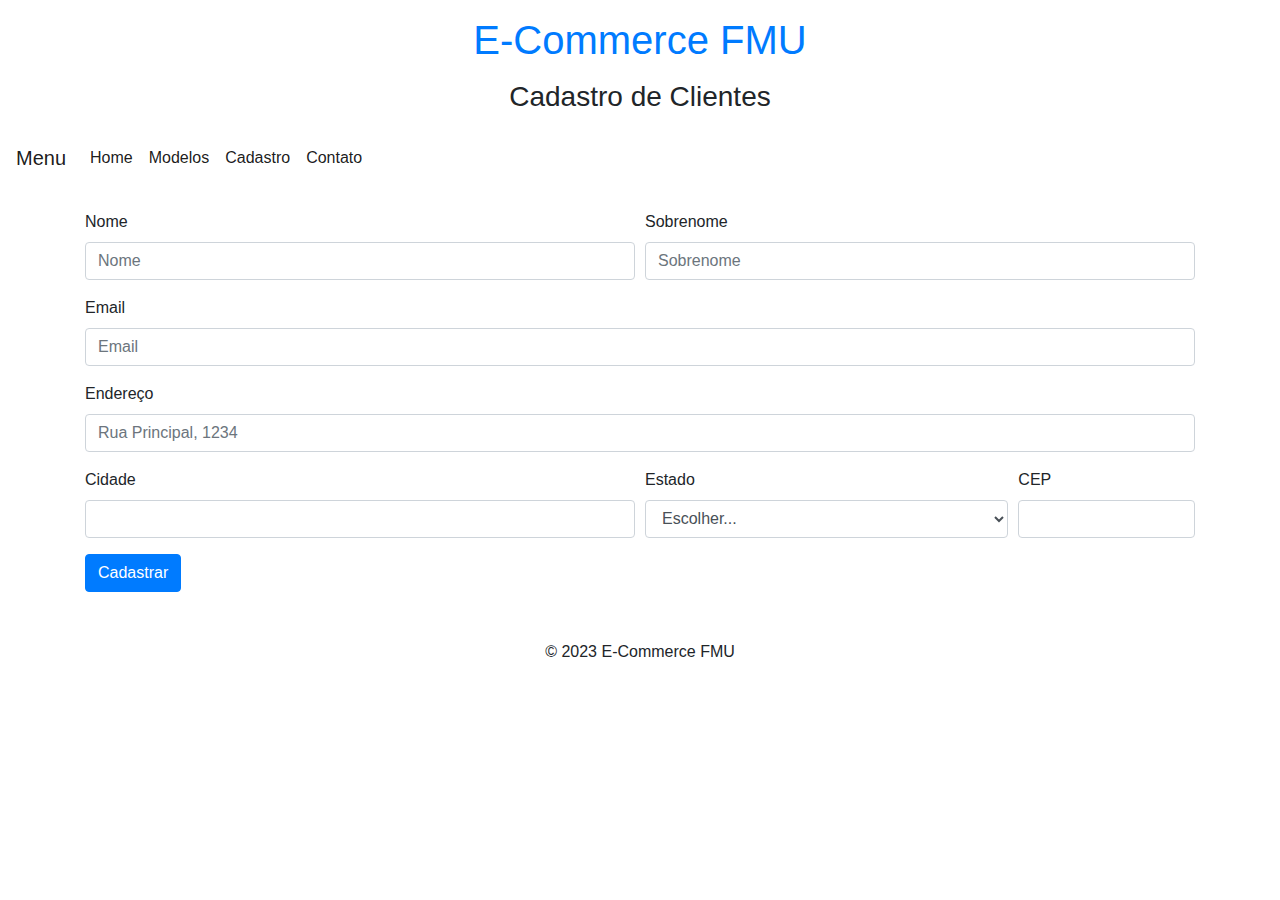
==== cadastro.html @ 398dea9b "modified:   cadastro.html 	modified:   contatos.html 	renamed:    site.html -> index.html 	modified:" ====
<!DOCTYPE html>
<html lang="en">
<head>
    <meta charset="UTF-8">
    <meta name="viewport" content="width=device-width, initial-scale=1.0">
    <link href="https://stackpath.bootstrapcdn.com/bootstrap/4.3.1/css/bootstrap.min.css" rel="stylesheet">
    <link rel="stylesheet" href="css/styles.css">
    <title>📱 Cadastro de novos clientes</title>
</head>
<body>
    <header class="bg-lightblue py-2">
        <h1 class="text-center"><a class="nav-link" href="index.html">E-Commerce FMU</a></h1>
        <h3 class="text-center">Cadastro de Clientes</h3>
      </header>
      
      <nav class="navbar navbar-expand-lg navbar-light bg-lightblue">
        <a class="navbar-brand" href="#">Menu</a>
        <button class="navbar-toggler" type="button" data-toggle="collapse" data-target="#navbarNav" aria-controls="navbarNav" aria-expanded="false" aria-label="Toggle navigation">
          <span class="navbar-toggler-icon"></span>
        </button>
        <div class="collapse navbar-collapse" id="navbarNav">
          <ul class="navbar-nav">
            <li class="nav-item active">
              <a class="nav-link" href="index.html">Home</a>
            </li>
            <li class="nav-item active">
                <a class="nav-link" href="modelos.html">Modelos</a>
            </li>
            <li class="nav-item active">
                <a class="nav-link" href="cadastro.html">Cadastro</a>
            </li>
            <li class="nav-item active">
                <a class="nav-link" href="contatos.html">Contato</a>
            </li>
            <!-- Adicionar mais itens de menu conforme necessário -->
          </ul>
        </div>
      </nav>
      
      <section class="container my-4">
        <form>
          <div class="form-row">
            <div class="form-group col-md-6">
              <label for="inputNome">Nome</label>
              <input type="text" class="form-control" id="inputNome" placeholder="Nome">
            </div>
            <div class="form-group col-md-6">
              <label for="inputSobrenome">Sobrenome</label>
              <input type="text" class="form-control" id="inputSobrenome" placeholder="Sobrenome">
            </div>
          </div>
          <div class="form-group">
            <label for="inputEmail">Email</label>
            <input type="email" class="form-control" id="inputEmail" placeholder="Email">
          </div>
          <div class="form-group">
            <label for="inputEndereco">Endereço</label>
            <input type="text" class="form-control" id="inputEndereco" placeholder="Rua Principal, 1234">
          </div>
          <div class="form-row">
            <div class="form-group col-md-6">
              <label for="inputCidade">Cidade</label>
              <input type="text" class="form-control" id="inputCidade">
            </div>
            <div class="form-group col-md-4">
              <label for="inputEstado">Estado</label>
              <select id="inputEstado" class="form-control">
                <option selected>Escolher...</option>
                <option value="MG">MG</option>
                <option value="RJ">RJ</option>
                <option value="SC">SC</option>
                <option value="SP">SP</option>
              </select>
            </div>
            <div class="form-group col-md-2">
              <label for="inputCEP">CEP</label>
              <input type="text" class="form-control" id="inputCEP">
            </div>
          </div>
          <button type="submit" class="btn btn-primary">Cadastrar</button>
        </form>
      </section>
      
      <footer class="bg-lightblue py-4">
        <p class="text-center">© 2023 E-Commerce FMU</p>
      </footer>
      
    <script src="https://code.jquery.com/jquery-3.3.1.slim.min.js"></script>
    <script src="https://cdnjs.cloudflare.com/ajax/libs/popper.js/1.14.7/umd/popper.min.js"></script>
    <script src="https://stackpath.bootstrapcdn.com/bootstrap/4.3.1/js/bootstrap.min.js"></script>
    
</body>
</html>
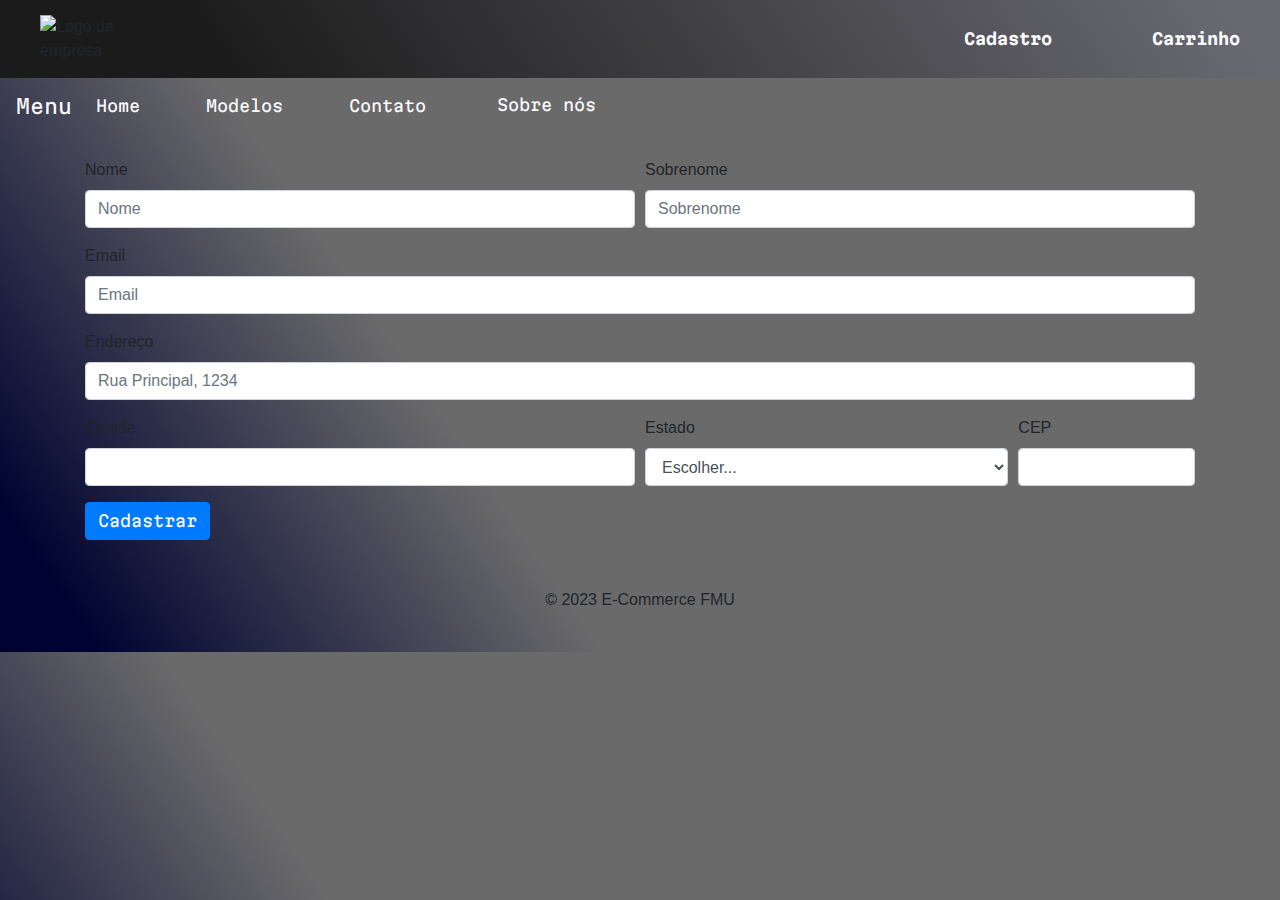
==== commit 329c212d: "Changes to be committed: 	modified:   cadastro.html 	modified:   contatos.html 	modified:   css/styl" ====
--- a/cadastro.html
+++ b/cadastro.html
@@ -8,35 +8,47 @@
     <title>📱 Cadastro de novos clientes</title>
 </head>
 <body>
-    <header class="bg-lightblue py-2">
-        <h1 class="text-center"><a class="nav-link" href="index.html">E-Commerce FMU</a></h1>
-        <h3 class="text-center">Cadastro de Clientes</h3>
-      </header>
+  <header class="cabecalho">
+    <img class="cabecalho-imagem" src='fotos/logo_provisorio.png' alt="Logo da empresa"></img>
+    <!--Colocar barra de pesquisa-->
+    <section>
+      <nav class="cabecalho-cliente">
+        <a class="cabecalho-menu-cliente" href="cadastro.html">Cadastro</a>
+        <a class="cabecalho-menu-cliente" href="#">Carrinho</a>
+      </nav>
+    </section>
+    
+  </header>
+
+
+    <main>
+      <section class="barra-menu">
+        <nav class="navbar navbar-expand-lg">
+          <a class="navbar-brand" href="#">Menu</a>
+          <button class="navbar-toggler" type="button" data-toggle="collapse" data-target="#navbarNav" aria-controls="navbarNav" aria-expanded="false" aria-label="Toggle navigation">
+              <span class="navbar-toggler-icon"></span>
+          </button>
+          <div class="collapse navbar-collapse" id="navbarNav">
+            <ul class="navbar-nav">
+              <li class="nav-item active">
+                <a class="nav-link" href="index.html">Home</a>
+              </li>
+              <li class="nav-item active">
+                  <a class="nav-link" href="modelos.html">Modelos</a>
+              </li>
+              <li class="nav-item active">
+                  <a class="nav-link" href="contatos.html">Contato</a>
+              </li>
+              <li class="nav-item active">
+                  <button type="button" class="btn" data-toggle="modal" data-target="#exampleModal">Sobre nós</button>
+              </li>
+              <!-- Adicionar mais itens de menu conforme necessário -->
+            </ul>
+          </div>
+        </nav>
+      </section>
       
-      <nav class="navbar navbar-expand-lg navbar-light bg-lightblue">
-        <a class="navbar-brand" href="#">Menu</a>
-        <button class="navbar-toggler" type="button" data-toggle="collapse" data-target="#navbarNav" aria-controls="navbarNav" aria-expanded="false" aria-label="Toggle navigation">
-          <span class="navbar-toggler-icon"></span>
-        </button>
-        <div class="collapse navbar-collapse" id="navbarNav">
-          <ul class="navbar-nav">
-            <li class="nav-item active">
-              <a class="nav-link" href="index.html">Home</a>
-            </li>
-            <li class="nav-item active">
-                <a class="nav-link" href="modelos.html">Modelos</a>
-            </li>
-            <li class="nav-item active">
-                <a class="nav-link" href="cadastro.html">Cadastro</a>
-            </li>
-            <li class="nav-item active">
-                <a class="nav-link" href="contatos.html">Contato</a>
-            </li>
-            <!-- Adicionar mais itens de menu conforme necessário -->
-          </ul>
-        </div>
-      </nav>
-      
+
       <section class="container my-4">
         <form>
           <div class="form-row">
@@ -80,10 +92,13 @@
           <button type="submit" class="btn btn-primary">Cadastrar</button>
         </form>
       </section>
+
+    </main>
       
-      <footer class="bg-lightblue py-4">
-        <p class="text-center">© 2023 E-Commerce FMU</p>
-      </footer>
+
+    <footer class="bg-lightblue py-4">
+      <p class="text-center">© 2023 E-Commerce FMU</p>
+    </footer>
       
     <script src="https://code.jquery.com/jquery-3.3.1.slim.min.js"></script>
     <script src="https://cdnjs.cloudflare.com/ajax/libs/popper.js/1.14.7/umd/popper.min.js"></script>
--- a/css/styles.css
+++ b/css/styles.css
@@ -0,0 +1,118 @@
+/*Fontes*/
+@import url('https://fonts.googleapis.com/css2?family=Martian+Mono:wght@200&display=swap');
+
+
+/*Comandos para "resetar" o estilo d apagina*/
+*{ 
+    margin: 0;
+    padding: 0;
+    box-sizing: border-box;
+    text-decoration: none;
+}
+
+/*Comandos para estilizar a página*/
+
+body {
+    background: linear-gradient(55.87deg, #000331 5.8%, #6a6a6b 35%)
+}
+
+
+.cabecalho{
+    background: linear-gradient(55.87deg, #1b1b1b 16.8%, #686870 95%);
+    display: flex;
+    justify-content:space-between;
+    align-items: center;
+    flex-wrap: wrap;
+}
+.cabecalho-imagem{
+    display: flex;
+    flex-direction: row;
+    width: 150px;
+    margin-left: 25px;
+    padding: 15px;
+}
+
+.cabecalho-cliente{
+    display: flex;
+    gap: 100px;
+    margin-right: 40px;
+}
+
+.cabecalho-menu-cliente{
+    color: rgb(253, 253, 255);
+    font-family: 'Martian Mono', monospace;
+    font-weight:bold;
+}
+
+
+.barra-menu{
+    background-color: linear-gradient(55.87deg, #1b1b1b 16.8%, #686870 95%);
+}
+
+.navbar-brand{
+    color: rgb(253, 253, 255);
+    font-family: 'Martian Mono', monospace;
+    font-size: bold;
+}
+
+.navbar-nav{
+    gap: 50px;
+}
+
+
+.nav-link{
+    color: rgb(253, 253, 255);
+    font-family: 'Martian Mono', monospace;
+    font-size: bold;
+}
+
+.navbar-toggler-icon{
+    background-color: #535353;
+}
+
+.btn{
+    color: rgb(253, 253, 255);
+    font-family: 'Martian Mono', monospace;
+    font-size: bold;
+}
+
+.banner{
+    border-top: 0.4px solid #636363 ;
+    padding: 20px;
+    display: flex;
+    flex-direction: column;
+    text-align: center;
+    gap: 30px;
+    margin-bottom: 70px;
+    
+}
+
+.imagem-banner{
+    width: 70%;
+    display: flex;
+    align-self: center;
+}
+
+.texto-banner{
+    color: rgb(253, 253, 255);
+    font-family: 'Martian Mono', monospace;
+    font-size: small;
+    
+}
+/*FIM DA PAGINA PRINCIPAL*/
+
+
+/*COMEÇO DA PAGINA DE MODELOS*/
+
+/*FIM DA PAGINA DE MODELOS*/
+
+
+/*COMEÇO DA PAGINA DE CONTATOS*/
+
+/*FIM DA PAGINA DE CONTATOS*/
+
+
+/*COMEÇO DA PAGINA DE CADASTROS*/
+
+/*FIM DA PAGINA DE CADASTROS*/
+
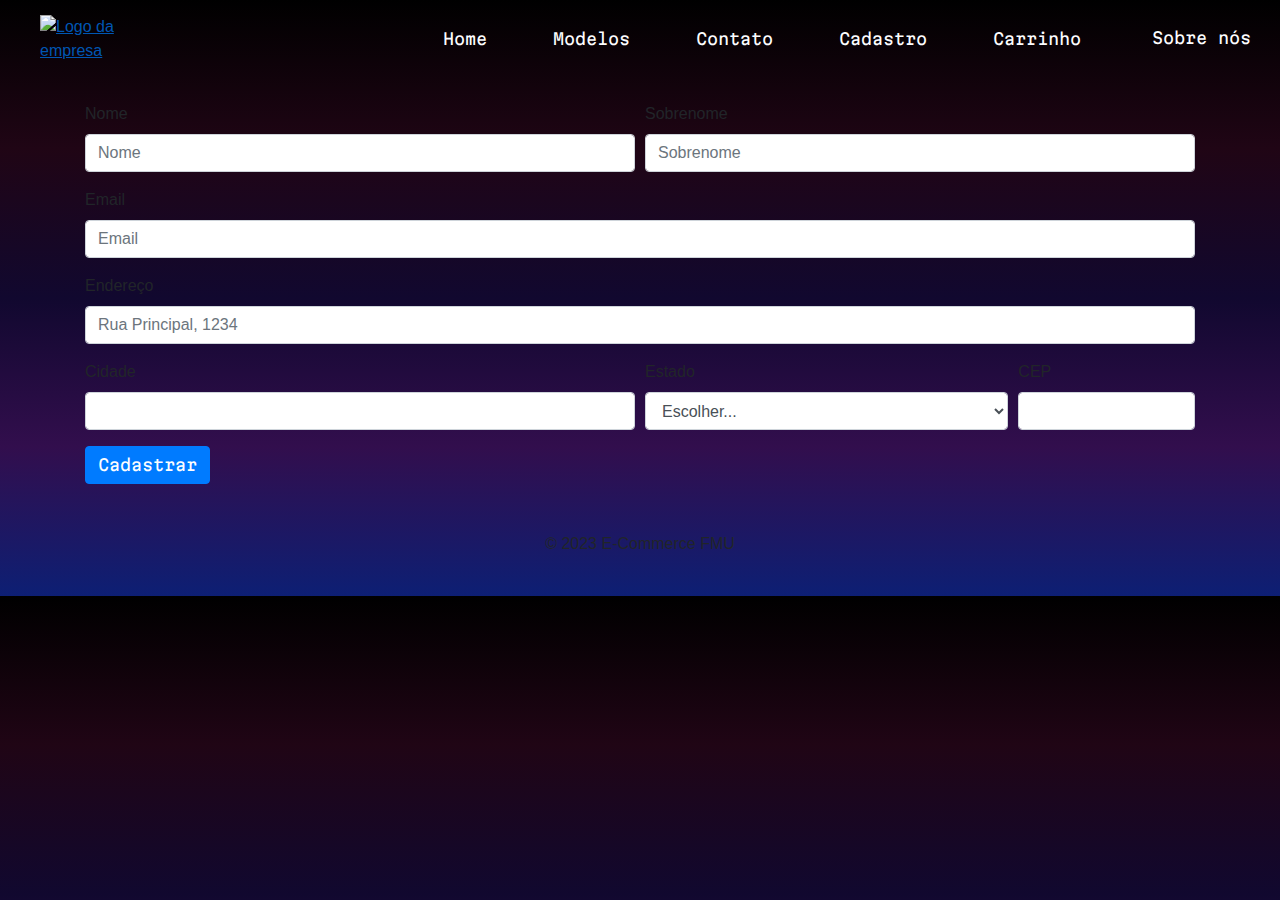
==== commit 596edd20: "Changes to be committed: 	modified:   cadastro.html 	modified:   contatos.html 	modified:   css/styl" ====
--- a/cadastro.html
+++ b/cadastro.html
@@ -9,22 +9,14 @@
 </head>
 <body>
   <header class="cabecalho">
-    <img class="cabecalho-imagem" src='fotos/logo_provisorio.png' alt="Logo da empresa"></img>
-    <!--Colocar barra de pesquisa-->
-    <section>
-      <nav class="cabecalho-cliente">
-        <a class="cabecalho-menu-cliente" href="cadastro.html">Cadastro</a>
-        <a class="cabecalho-menu-cliente" href="#">Carrinho</a>
-      </nav>
-    </section>
-    
-  </header>
+    <a href="index.html">
+      <img class="cabecalho-imagem" src='fotos/logo_provisorio.png' alt="Logo da empresa"></img></a>
 
+        <!--Colocar barra de pesquisa-->
 
-    <main>
       <section class="barra-menu">
         <nav class="navbar navbar-expand-lg">
-          <a class="navbar-brand" href="#">Menu</a>
+          <a class="navbar-brand" href="#"></a>
           <button class="navbar-toggler" type="button" data-toggle="collapse" data-target="#navbarNav" aria-controls="navbarNav" aria-expanded="false" aria-label="Toggle navigation">
               <span class="navbar-toggler-icon"></span>
           </button>
@@ -40,15 +32,24 @@
                   <a class="nav-link" href="contatos.html">Contato</a>
               </li>
               <li class="nav-item active">
-                  <button type="button" class="btn" data-toggle="modal" data-target="#exampleModal">Sobre nós</button>
+                <a class="nav-link" href="cadastro.html">Cadastro</a>
+              </li>
+              <li class="nav-item active">
+                <a class="nav-link" href="#">Carrinho</a>
+              </li>
+              <li class="nav-item active">
+                <button type="button" class="btn" data-toggle="modal" data-target="#exampleModal">Sobre nós</button>
               </li>
               <!-- Adicionar mais itens de menu conforme necessário -->
             </ul>
           </div>
         </nav>
       </section>
-      
+    
+  </header>
 
+
+    <main>
       <section class="container my-4">
         <form>
           <div class="form-row">
@@ -94,6 +95,26 @@
       </section>
 
     </main>
+      <!-- Modal -->
+      <div class="modal fade" id="exampleModal" tabindex="-1" role="dialog" aria-labelledby="exampleModalLabel" aria-hidden="true">
+        <div class="modal-dialog" role="document">
+        <div class="modal-content">
+            <div class="modal-header">
+            <h5 class="modal-title" id="exampleModalLabel">Página web criada por:</h5>
+            <button type="button" class="close" data-dismiss="modal" aria-label="Fechar">
+                <span aria-hidden="true">&times;</span>
+            </button>
+            </div>
+            <div class="modal-body">
+            Beatriz<br>Lucas<br>Pedro<br>Vinicius<br>Vitor Vouvouloudas de Moraes<br>
+            </div>
+            <div class="modal-footer">
+            <button type="button" class="btn btn-secondary" data-dismiss="modal">Fechar</button>
+            
+            </div>
+        </div>
+        </div>
+      </div>
       
 
     <footer class="bg-lightblue py-4">
--- a/css/styles.css
+++ b/css/styles.css
@@ -4,8 +4,8 @@
 
 /*Comandos para "resetar" o estilo d apagina*/
 *{ 
-    margin: 0;
-    padding: 0;
+    margin: 0px;
+    padding: 0px;
     box-sizing: border-box;
     text-decoration: none;
 }
@@ -13,12 +13,12 @@
 /*Comandos para estilizar a página*/
 
 body {
-    background: linear-gradient(55.87deg, #000331 5.8%, #6a6a6b 35%)
+    background-image: linear-gradient(to top, #0d1f74, #320e4d, #11082f, #200515, #000000);
 }
 
 
 .cabecalho{
-    background: linear-gradient(55.87deg, #1b1b1b 16.8%, #686870 95%);
+    
     display: flex;
     justify-content:space-between;
     align-items: center;
@@ -31,19 +31,6 @@
     margin-left: 25px;
     padding: 15px;
 }
-
-.cabecalho-cliente{
-    display: flex;
-    gap: 100px;
-    margin-right: 40px;
-}
-
-.cabecalho-menu-cliente{
-    color: rgb(253, 253, 255);
-    font-family: 'Martian Mono', monospace;
-    font-weight:bold;
-}
-
 
 .barra-menu{
     background-color: linear-gradient(55.87deg, #1b1b1b 16.8%, #686870 95%);
@@ -70,6 +57,13 @@
     background-color: #535353;
 }
 
+.barra-lateral{
+    display: flex;
+    align-items:start;
+    flex-direction: row;
+
+}
+
 .btn{
     color: rgb(253, 253, 255);
     font-family: 'Martian Mono', monospace;
@@ -78,17 +72,16 @@
 
 .banner{
     border-top: 0.4px solid #636363 ;
-    padding: 20px;
     display: flex;
     flex-direction: column;
     text-align: center;
-    gap: 30px;
+    gap: 10px;
     margin-bottom: 70px;
     
 }
 
 .imagem-banner{
-    width: 70%;
+    width: 40%;   
     display: flex;
     align-self: center;
 }
@@ -99,10 +92,57 @@
     font-size: small;
     
 }
+
+li, .cabecalho-menu-cliente, .navbar-brand {
+    position: relative;
+    display: block;
+    transition: 0.5s;
+    cursor: pointer;
+}
+
+li::after,  .cabecalho-menu-cliente::after, .navbar-brand::after {
+    position:absolute;
+    content: "";
+    width: 100%;
+    height: 3px;
+    top: 100%;
+    left: 0;
+    transition: transform 0.5s;
+    transform: scaleX(0);
+    transform-origin: right;
+    background-color: grey;
+}
+
+li a:hover, .cabecalho-menu-cliente:hover, .navbar-brand:hover {
+    color: #ffffff;
+    text-decoration: none;
+
+}
+
+li:hover::after, .cabecalho-menu-cliente:hover::after, .navbar-brand:hover::after {
+    transform: scaleX(1);
+    transform-origin: left;
+}
+
+.rodape{
+    color: rgb(253, 253, 255);
+    font-family: 'Martian Mono', monospace;
+    font-size: small;
+}
+
+
 /*FIM DA PAGINA PRINCIPAL*/
 
 
 /*COMEÇO DA PAGINA DE MODELOS*/
+
+#grade-modelos{
+    border-top: 0.4px solid #636363 ;
+    display: flex;
+    justify-content: center;
+    padding: 100px;
+    
+}
 
 /*FIM DA PAGINA DE MODELOS*/
 
@@ -115,4 +155,3 @@
 /*COMEÇO DA PAGINA DE CADASTROS*/
 
 /*FIM DA PAGINA DE CADASTROS*/
-
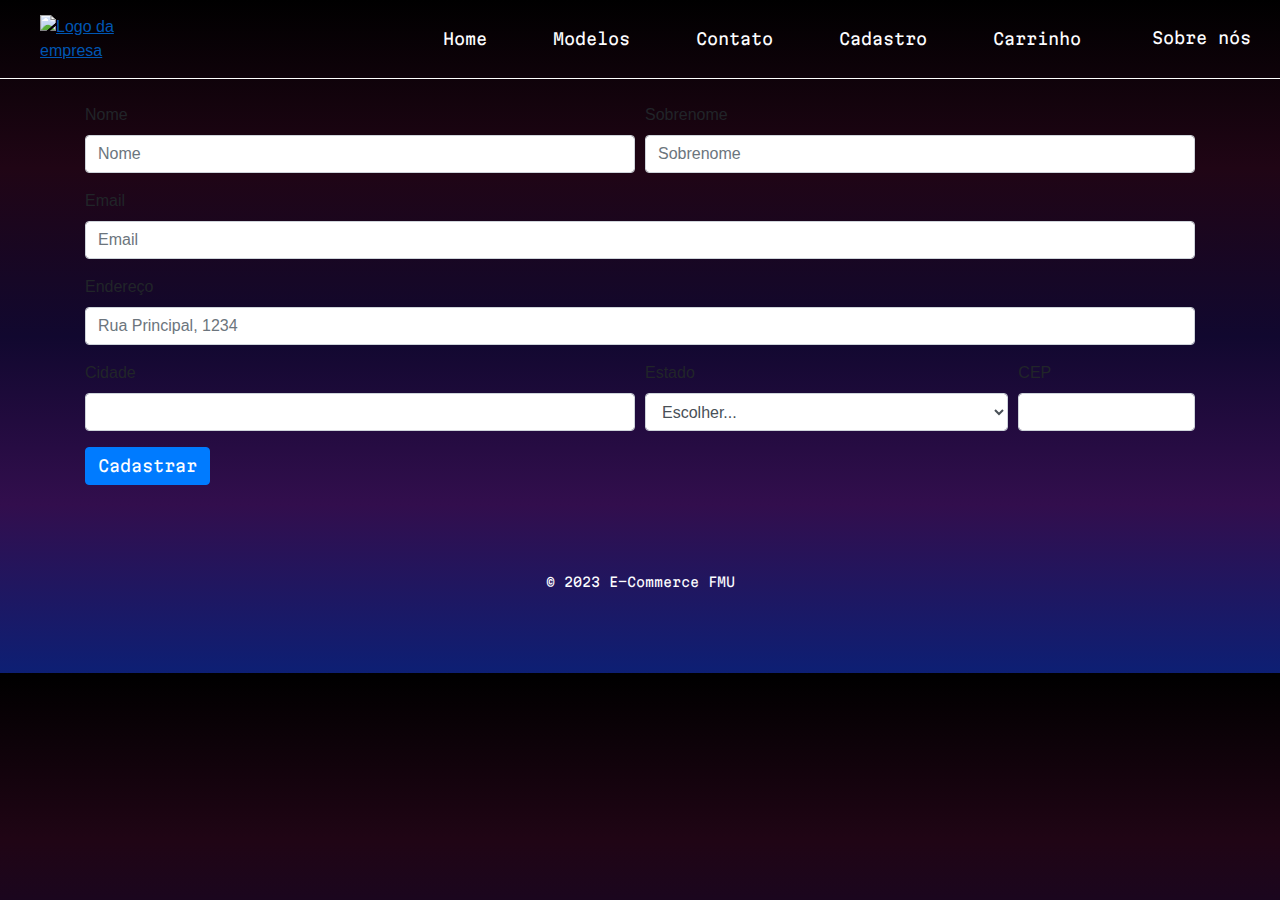
==== commit d7afe567: "Changes to be committed: modified:   cadastro.html 	modified:   contatos.html 	modified:   css/style" ====
--- a/cadastro.html
+++ b/cadastro.html
@@ -117,8 +117,8 @@
       </div>
       
 
-    <footer class="bg-lightblue py-4">
-      <p class="text-center">© 2023 E-Commerce FMU</p>
+    <footer class="rodape">
+      <p>© 2023 E-Commerce FMU</p>
     </footer>
       
     <script src="https://code.jquery.com/jquery-3.3.1.slim.min.js"></script>
--- a/css/styles.css
+++ b/css/styles.css
@@ -18,7 +18,7 @@
 
 
 .cabecalho{
-    
+    border-bottom: 0.2px solid white;
     display: flex;
     justify-content:space-between;
     align-items: center;
@@ -34,6 +34,7 @@
 
 .barra-menu{
     background-color: linear-gradient(55.87deg, #1b1b1b 16.8%, #686870 95%);
+    
 }
 
 .navbar-brand{
@@ -55,13 +56,6 @@
 
 .navbar-toggler-icon{
     background-color: #535353;
-}
-
-.barra-lateral{
-    display: flex;
-    align-items:start;
-    flex-direction: row;
-
 }
 
 .btn{
@@ -81,17 +75,49 @@
 }
 
 .imagem-banner{
-    width: 40%;   
+    width: 30%;   
     display: flex;
     align-self: center;
 }
 
 .texto-banner{
-    color: rgb(253, 253, 255);
-    font-family: 'Martian Mono', monospace;
-    font-size: small;
-    
-}
+
+    color: rgb(253, 253, 255);
+    font-family: 'Martian Mono', monospace;
+    font-size: small;
+}
+
+
+
+#logos{
+    display: flex;
+    flex-wrap: wrap;
+    align-items: center;
+    justify-content: space-evenly;
+    gap:100px;
+    color: #ffffff;
+}
+
+.link-logo{
+    display: flex;
+    flex-direction: column;
+    align-items: center;
+    gap: 5px;
+}
+
+.link-logo a{
+    color: rgb(253, 253, 255);
+    font-family: 'Martian Mono', monospace;
+    font-size: small;
+}
+
+#logo_apple, #logo_samsung, #logo_xiaomi{
+    width: 100px;
+    background-color: #e6e5ed86;
+    padding:10px;
+    border-radius: 20%;
+}
+
 
 li, .cabecalho-menu-cliente, .navbar-brand {
     position: relative;
@@ -125,24 +151,91 @@
 }
 
 .rodape{
-    color: rgb(253, 253, 255);
-    font-family: 'Martian Mono', monospace;
-    font-size: small;
-}
-
-
+    padding: 5%;
+    display: flex;
+    justify-content: center;
+    color: rgb(253, 253, 255);
+    font-family: 'Martian Mono', monospace;
+    font-size: small;
+}
 /*FIM DA PAGINA PRINCIPAL*/
 
 
+
 /*COMEÇO DA PAGINA DE MODELOS*/
 
-#grade-modelos{
-    border-top: 0.4px solid #636363 ;
-    display: flex;
+#pag-modelos{
+    display: flex;
+    justify-items: center;
+    gap: 30%;
+
+
+}
+
+.modelos{
+    color: rgb(253, 253, 255);
+    font-family: 'Martian Mono', monospace;
+    font-size: small;
+    display: flex;
+    flex-wrap: wrap;
+    flex-basis: 40%;
+    gap: 50px 50px;
+
+}
+
+.celulares{
+    background-color: #320e4d;
+    margin-top: 20px;
+    display: flex;
+    flex-direction: column;
     justify-content: center;
-    padding: 100px;
-    
-}
+    align-items: center;
+    max-width: 200px;
+}
+
+.link-celular{
+    padding-top: 30px;
+    color: rgb(253, 253, 255);
+    font-family: 'Martian Mono', monospace;
+    font-size: small;
+    text-align: center;
+    display: flex;
+    flex-direction: column;
+    align-items: center;
+    gap: 20px;
+    
+
+}
+
+.foto_celular{
+    width: 90px;
+}
+
+#filtro-produtos{
+    display: flex;
+    flex-direction: row;
+
+}
+
+.barra-lateral{
+    margin-left: 20px;
+    display: flex;
+    color: rgb(253, 253, 255);
+    font-family: 'Martian Mono', monospace;
+    font-size: small;
+
+}
+
+.itens-barra{
+    padding-top: 50px;
+    display: flex;
+    flex-direction: column;
+    gap: 30px;
+    
+
+}
+
+
 
 /*FIM DA PAGINA DE MODELOS*/
 
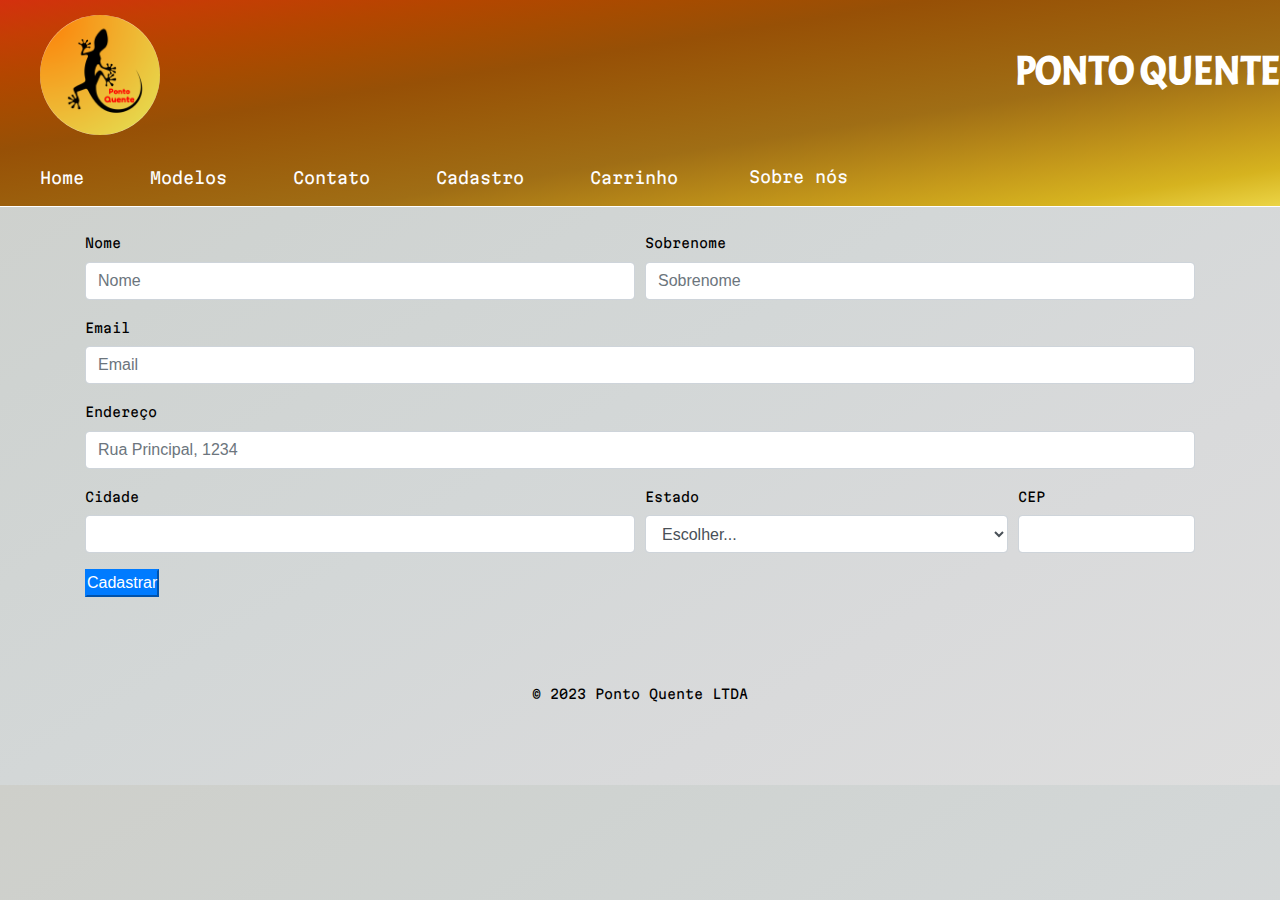
==== commit 41eb15e6: "Changes to be committed: 	new file:   Exemplo pagina inicial cores trocadas.PNG 	new file:   Exemplo" ====
--- a/cadastro.html
+++ b/cadastro.html
@@ -10,7 +10,8 @@
 <body>
   <header class="cabecalho">
     <a href="index.html">
-      <img class="cabecalho-imagem" src='fotos/logo_provisorio.png' alt="Logo da empresa"></img></a>
+      <img class="cabecalho-imagem" src='fotos/logo_teste_4.png' alt="Logo da empresa"></img></a>
+          <h1 id="nome-empresa"><strong>PONTO QUENTE</strong></h1>
 
         <!--Colocar barra de pesquisa-->
 
@@ -35,7 +36,7 @@
                 <a class="nav-link" href="cadastro.html">Cadastro</a>
               </li>
               <li class="nav-item active">
-                <a class="nav-link" href="#">Carrinho</a>
+                <a class="nav-link" href="carrinho.html">Carrinho</a>
               </li>
               <li class="nav-item active">
                 <button type="button" class="btn" data-toggle="modal" data-target="#exampleModal">Sobre nós</button>
@@ -90,7 +91,7 @@
               <input type="text" class="form-control" id="inputCEP">
             </div>
           </div>
-          <button type="submit" class="btn btn-primary">Cadastrar</button>
+          <button type="submit" id="botao-cadastrar" class="btn-primary">Cadastrar</button>
         </form>
       </section>
 
@@ -100,13 +101,17 @@
         <div class="modal-dialog" role="document">
         <div class="modal-content">
             <div class="modal-header">
-            <h5 class="modal-title" id="exampleModalLabel">Página web criada por:</h5>
+            <h5 class="modal-title" id="exampleModalLabel">Página criada por:</h5>
             <button type="button" class="close" data-dismiss="modal" aria-label="Fechar">
                 <span aria-hidden="true">&times;</span>
             </button>
             </div>
             <div class="modal-body">
-            Beatriz<br>Lucas<br>Pedro<br>Vinicius<br>Vitor Vouvouloudas de Moraes<br>
+            Beatriz Romão Neves<br>
+            Lucas Beni<br>
+            Pedro Carvalho<br>
+            Vinicius Viana Brito<br>
+            Vitor Vouvouloudas de Moraes<br>
             </div>
             <div class="modal-footer">
             <button type="button" class="btn btn-secondary" data-dismiss="modal">Fechar</button>
@@ -118,7 +123,7 @@
       
 
     <footer class="rodape">
-      <p>© 2023 E-Commerce FMU</p>
+      <p>© 2023 Ponto Quente LTDA</p>
     </footer>
       
     <script src="https://code.jquery.com/jquery-3.3.1.slim.min.js"></script>
--- a/css/styles.css
+++ b/css/styles.css
@@ -1,5 +1,8 @@
 /*Fontes*/
 @import url('https://fonts.googleapis.com/css2?family=Martian+Mono:wght@200&display=swap');
+
+@import url('https://fonts.googleapis.com/css2?family=Acme&family=Nova+Square&display=swap');
+
 
 
 /*Comandos para "resetar" o estilo d apagina*/
@@ -12,10 +15,25 @@
 
 /*Comandos para estilizar a página*/
 
-body {
-    background-image: linear-gradient(to top, #0d1f74, #320e4d, #11082f, #200515, #000000);
-}
-
+body{
+    background-image: linear-gradient(to left top, #dedede, #d9dadb, #d3d7d7, #cfd3d1, #cecfca);
+  
+}
+
+header {
+    background-image: linear-gradient(to left top, #ebd445, #d6b31f, #c69b1b, #b38418, #a06e15, #9d640f, #9a5a0a, #975006, #a54c01, #b44600, #c43e04, #d4300e);
+}
+
+.cabecalho-imagem{
+    border-radius: 50%;
+    
+}
+
+#nome-empresa{
+    color: rgb(255, 255, 255);
+    font-family: 'Acme', sans-serif;
+    font-size: bold;
+}
 
 .cabecalho{
     border-bottom: 0.2px solid white;
@@ -37,6 +55,7 @@
     
 }
 
+
 .navbar-brand{
     color: rgb(253, 253, 255);
     font-family: 'Martian Mono', monospace;
@@ -82,7 +101,7 @@
 
 .texto-banner{
 
-    color: rgb(253, 253, 255);
+    color: rgb(0, 0, 0);
     font-family: 'Martian Mono', monospace;
     font-size: small;
 }
@@ -106,14 +125,14 @@
 }
 
 .link-logo a{
-    color: rgb(253, 253, 255);
+    color: rgb(0, 0, 0);
     font-family: 'Martian Mono', monospace;
     font-size: small;
 }
 
 #logo_apple, #logo_samsung, #logo_xiaomi{
     width: 100px;
-    background-color: #e6e5ed86;
+    background-color: #a8a8ac;
     padding:10px;
     border-radius: 20%;
 }
@@ -154,7 +173,7 @@
     padding: 5%;
     display: flex;
     justify-content: center;
-    color: rgb(253, 253, 255);
+    color: rgb(0, 0, 0);
     font-family: 'Martian Mono', monospace;
     font-size: small;
 }
@@ -184,7 +203,7 @@
 }
 
 .celulares{
-    background-color: #320e4d;
+    background-color: #b9b9b9;
     margin-top: 20px;
     display: flex;
     flex-direction: column;
@@ -220,7 +239,7 @@
 .barra-lateral{
     margin-left: 20px;
     display: flex;
-    color: rgb(253, 253, 255);
+    color: rgb(0, 0, 0);
     font-family: 'Martian Mono', monospace;
     font-size: small;
 
@@ -236,15 +255,133 @@
 }
 
 
+dialog{
+    color: rgb(0, 0, 0);
+    font-family: 'Martian Mono', monospace;
+    font-size: small;
+    padding: 20px;
+    background-image: radial-gradient(circle, #b1b1b1, #b5b5b5, #bababa, #bebebe, #c3c3c3, #c9c9ca, #cfcfd0, #d4d5d7, #dbdfe2, #e1e9ec, #e7f3f5, #eefdfc);    border-radius: 15px;
+    border: none;
+    text-align:justify;
+    position: fixed;
+    left: 50%;
+    top: 50%;
+    transform: translate(-50%, -50%);
+
+}
 
 /*FIM DA PAGINA DE MODELOS*/
 
 
 /*COMEÇO DA PAGINA DE CONTATOS*/
 
+label{
+    color: rgb(0, 0, 0);
+    font-family: 'Martian Mono', monospace;
+    font-size: small;
+}
+
+.contato{
+    display: flex;
+    justify-content: center;
+    align-items: center;
+}
+
+.mensagem_contato{
+    display: flex;
+    flex-direction: row;
+    justify-content: space-evenly;
+}
+
+#enviar{
+    display: flex;
+    align-self: flex-end;
+    padding: 10px;
+    background-color: #0079FB;
+    color: rgb(253, 253, 255);
+    font-family: 'Martian Mono', monospace;
+    font-size:xx-small;
+    text-align: center;
+    border-radius: 20px;
+    
+}
+
+.card{
+    display: flex;
+    background-color: #5f606066;
+    color: rgb(253, 253, 255);
+    font-family: 'Martian Mono', monospace;
+    font-size: small;
+    padding: 2%;
+    text-align: justify;
+    justify-content: center;
+    align-items: center;
+}
 /*FIM DA PAGINA DE CONTATOS*/
 
 
 /*COMEÇO DA PAGINA DE CADASTROS*/
 
 /*FIM DA PAGINA DE CADASTROS*/
+
+
+/*COMEÇO DA PAGINA DE CARRINHO*/
+
+.titulo-carrinho{
+    color: rgb(0, 0, 0);
+    font-family: 'Martian Mono', monospace;
+    text-align: center;
+    padding-top: 20px;
+
+}
+
+.produtos {
+    color: rgb(0, 0, 0);
+    font-family: 'Martian Mono', monospace;
+    display: flex;
+    justify-content: space-around;
+    margin-bottom: 20px;
+  }
+  
+  .produto {
+    border: 1px solid #ccc;
+    padding: 10px;
+    width: 300px;
+    text-align: center;
+  }
+  
+  .quantidade {
+    width: 50px;
+  }
+  
+  .total {
+    color: rgb(0, 0, 0);
+    font-family: 'Martian Mono', monospace;
+    font-size: small;
+    text-align: center;
+    margin-bottom: 20px;
+  }
+  
+  .pagamento {
+    color: rgb(0, 0, 0);
+    font-family: 'Martian Mono', monospace;
+    font-size: small;
+    padding: 20px;
+    text-align: center;
+  }
+
+  .botao{
+    padding: 5px;
+    text-align: center;
+  }
+
+  .btn-pagar{
+    background-color: rgb(28, 163, 84);
+    border-radius: 20%;
+    padding: 5px;
+   
+  }
+
+
+
+/*FIM DA PAGINA DE CARRINHO*/
